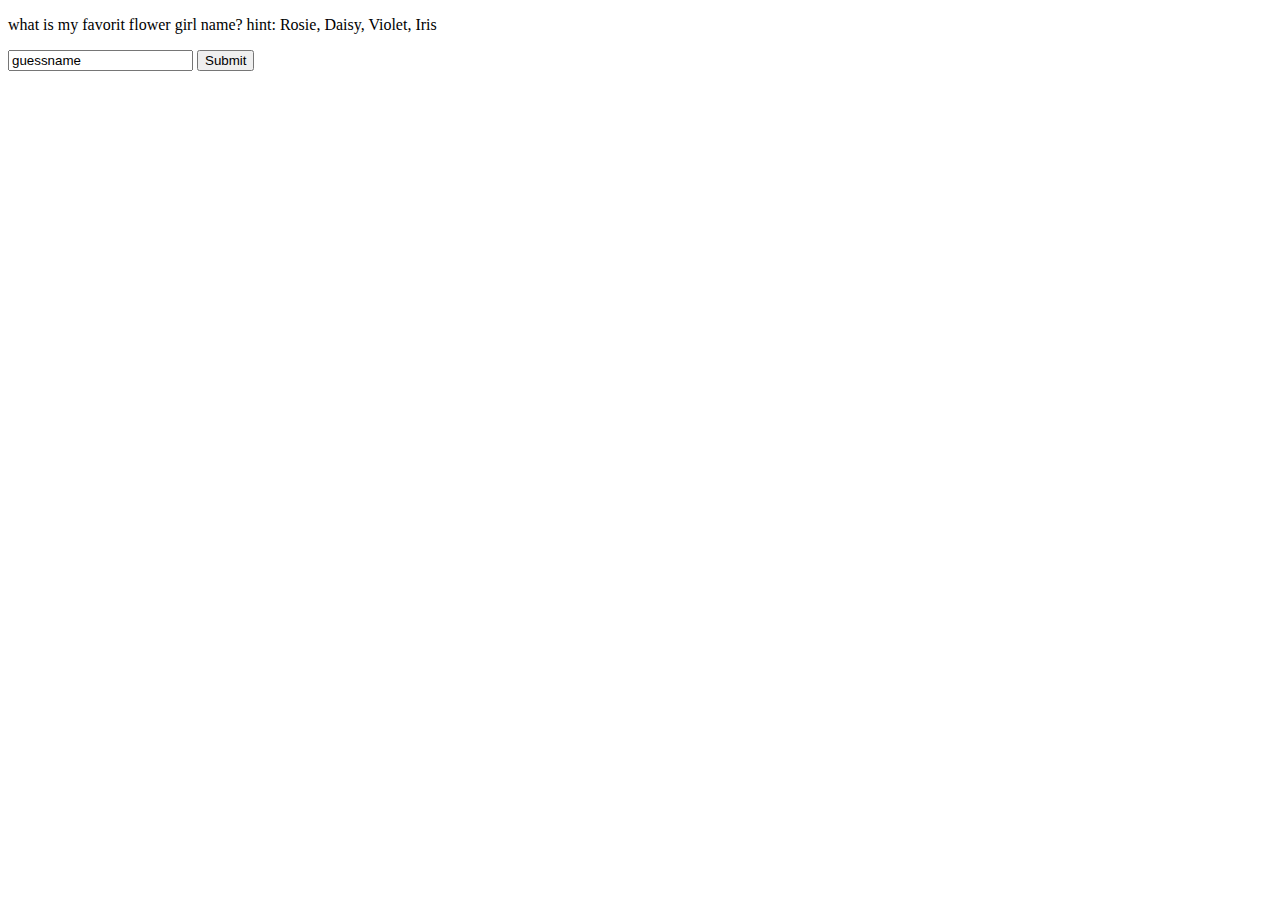
==== forloop/index.html @ c0ff714c "updated text adventure + created forloo[" ====
<!DOCTYPE html>
<html>
<header>
<title>
    guess a word
</title>
<script src="script.js"></script>
<link rel="stylesheet" href="styles.css">
</header>
<body> 
<p>what is my favorit flower girl name? hint: Rosie, Daisy, Violet, Iris</p>
<input type = "text" id="guess" value="guessname">
<input type ="submit" onclick="myfunction()">

<div class="answeryes">you guessed right!</div>
<div class="answerno">you guessed wrong!</div>
</body>
</html>
---- forloop/styles.css ----
.answeryes{
    display:none;
}

.answerno{
    display:none;
}
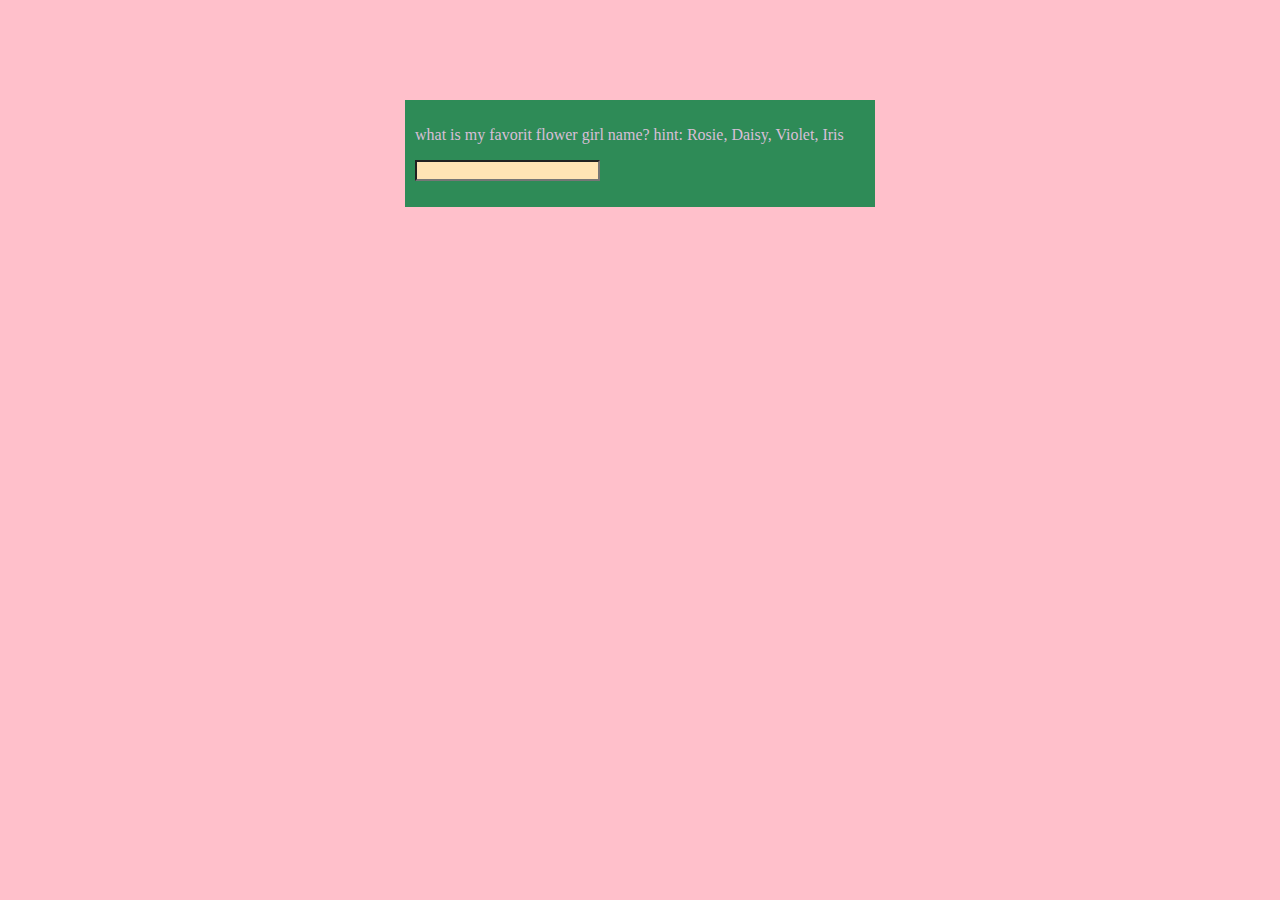
==== commit c132c7bf: "name guessing" ====
--- a/forloop/index.html
+++ b/forloop/index.html
@@ -8,11 +8,16 @@
 <link rel="stylesheet" href="styles.css">
 </header>
 <body> 
+    <div>
 <p>what is my favorit flower girl name? hint: Rosie, Daisy, Violet, Iris</p>
-<input type = "text" id="guess" value="guessname">
-<input type ="submit" onclick="myfunction()">
+<input type = "text" id="guess" >
 
-<div class="answeryes">you guessed right!</div>
-<div class="answerno">you guessed wrong!</div>
+<p id="yourguess"></p>
+
+<div class="answeryes">
+    <p>you guessed right!</p></div>
+<div class="answerno">
+    <p>you guessed wrong!</p></div>
+</div>
 </body>
 </html>
--- a/forloop/styles.css
+++ b/forloop/styles.css
@@ -1,7 +1,30 @@
+body{
+    background-color: pink;
+}
+
+p{
+}
+
+input{
+    background-color: moccasin;
+}
+
+div {
+    padding:10px;
+    background-color:seagreen;
+    color:thistle;
+    height:auto;
+    width:50vh;
+    margin:auto;
+    margin-top: 100px;
+}
 .answeryes{
+    color:seagreen;
     display:none;
+    
 }
 
 .answerno{
     display:none;
+    color:red;
 }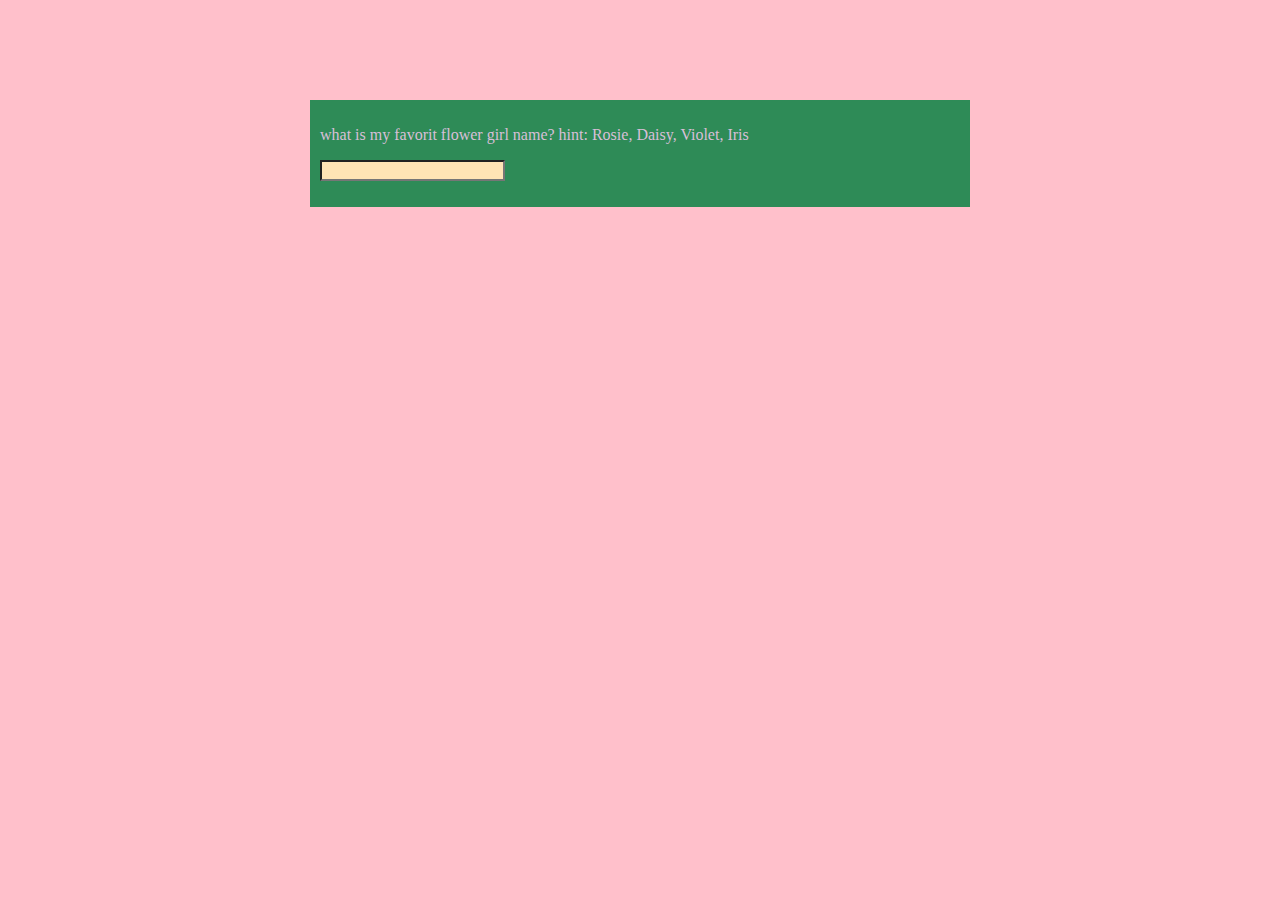
==== commit f10967b6: "added" ====
--- a/forloop/index.html
+++ b/forloop/index.html
@@ -4,20 +4,20 @@
 <title>
     guess a word
 </title>
+<script src="https://ajax.googleapis.com/ajax/libs/jquery/2.1.3/jquery.min.js"></script>
+<link rel="stylesheet" href="styles.css">
 <script src="script.js"></script>
-<link rel="stylesheet" href="styles.css">
 </header>
 <body> 
     <div>
 <p>what is my favorit flower girl name? hint: Rosie, Daisy, Violet, Iris</p>
-<input type = "text" id="guess" >
+<input type = "text" class="guess">
 
 <p id="yourguess"></p>
 
-<div class="answeryes">
-    <p>you guessed right!</p></div>
-<div class="answerno">
-    <p>you guessed wrong!</p></div>
+<div class="answer yes">
+    <p>you guessed right!</p>
+</div>
 </div>
 </body>
 </html>
--- a/forloop/styles.css
+++ b/forloop/styles.css
@@ -1,8 +1,5 @@
 body{
     background-color: pink;
-}
-
-p{
 }
 
 input{
@@ -14,17 +11,12 @@
     background-color:seagreen;
     color:thistle;
     height:auto;
-    width:50vh;
+    width:50vw;
     margin:auto;
     margin-top: 100px;
 }
-.answeryes{
-    color:seagreen;
+
+.answer{
+    background-color:transparent;
     display:none;
-    
-}
-
-.answerno{
-    display:none;
-    color:red;
 }